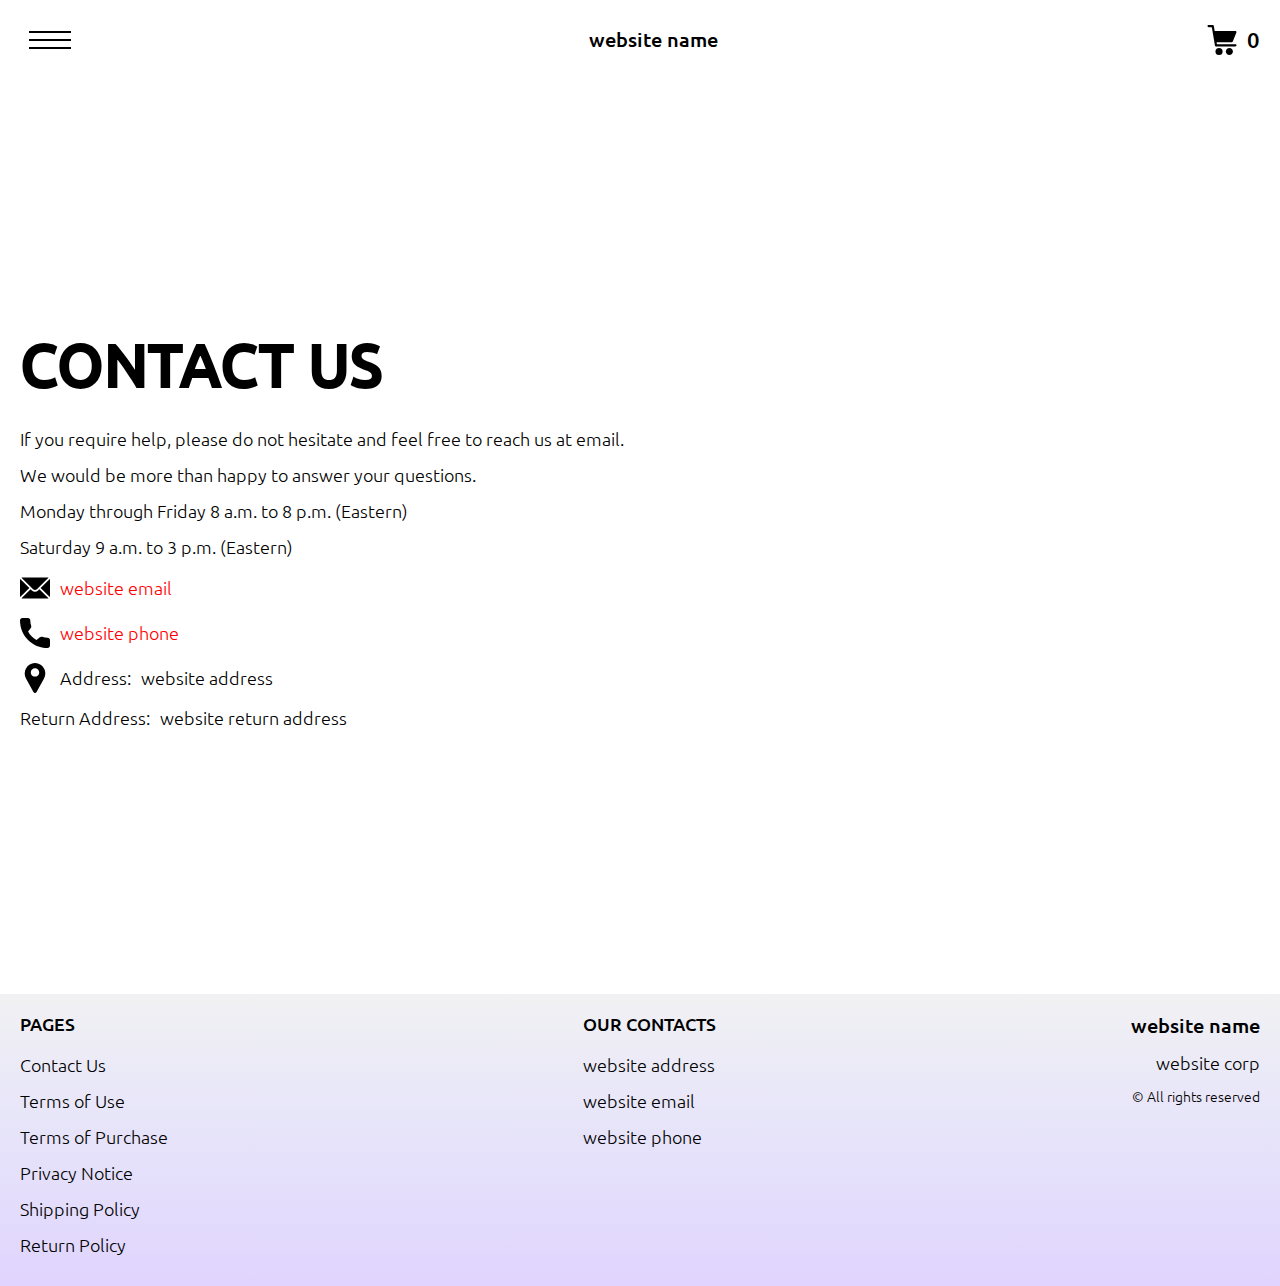
==== contacts.html @ 5e7b85cc "+" ====
<!DOCTYPE html>
<html lang="en">

<head>
  <meta charset="UTF-8" />
  <meta http-equiv="X-UA-Compatible" content="IE=edge" />
  <meta name="viewport" content="width=device-width, initial-scale=1.0" />
  <link rel="stylesheet" href="./css/style.css" />
  <title>Shop</title>
</head>

<body>


  <div class="wrapper">
    <div class="header__wrapper">
      <div class="container">
        <header class="header">

          <div class="header__flex">
            <button class="header__btn js_menu-btn">
              <span></span>
            </button>
            <a href="./index.html" class="header__logo logo js_website-name">website name</a>
            <a href="./shop.html" class="cart__btn">
              <svg xmlns="http://www.w3.org/2000/svg" xmlns:xlink="http://www.w3.org/1999/xlink" x="0px" y="0px"
                viewBox="0 0 424.449 424.449" style="enable-background:new 0 0 424.449 424.449;" xml:space="preserve">
                <g>
                  <g>
                    <g>
                      <circle cx="170.241" cy="374.273" r="50.176"></circle>
                      <path d="M316.673,324.098L316.673,324.098c-27.711,0-50.176,22.465-50.176,50.176s22.465,50.176,50.176,50.176
                   c27.711,0,50.176-22.465,50.176-50.176S344.384,324.098,316.673,324.098z"></path>
                      <path d="M402.177,272.897H140.545l-5.12-29.696h215.04c6.326,0.019,12.017-3.843,14.336-9.728l51.2-129.024
                   c3.111-7.892-0.766-16.812-8.658-19.922c-1.808-0.713-3.735-1.076-5.678-1.07H108.801L96.513,12.801
                   c-1.262-7.471-7.784-12.906-15.36-12.8h-58.88c-8.483,0-15.36,6.877-15.36,15.36s6.877,15.36,15.36,15.36h46.08l44.032,260.096
                   c1.262,7.471,7.784,12.906,15.36,12.8h274.432c8.483,0,15.36-6.877,15.36-15.36C417.537,279.774,410.66,272.897,402.177,272.897z
                   "></path>
                    </g>
                  </g>
                </g>
              </svg>
              <span class="cart__span js_cart__span">0</span>
            </a> 
          </div>

          <nav class="nav js_menu">
            <ul class="nav__list">
              <li class="nav__item">
                <a href="./contacts.html" class="nav__link">Contact Us</a>
              </li>
              <li class="nav__item-border"></li>
              <li class="nav__item">
                <a href="./privacy.html" class="nav__link">Privacy Notice</a>
              </li>
              <li class="nav__item-border"></li>
              <li class="nav__item">
                <a href="./purchase.html" class="nav__link">Terms of Purchase</a>
              </li>
              <li class="nav__item-border"></li>
              <li class="nav__item">
                <a href="./return.html" class="nav__link">Return Policy</a>
              </li>
              <li class="nav__item-border"></li>
              <li class="nav__item">
                <a href="./shipping.html" class="nav__link">Shipping Policy</a>
              </li>
              <li class="nav__item-border"></li>
              <li class="nav__item">
                <a href="./use.html" class="nav__link">Terms of Use</a>
              </li>
            </ul>
          </nav>
        </header>
      </div>
    </div>

    <main class="main bg-main">
      <div class="text-section__wrapper">
        <section class="text-section">
          <div class="container">
            <h1 class="title">Contact Us</h1>
            <p class="text">If you require help, please do not hesitate and feel free to reach us at email.</p>
            <p class="text">We would be more than happy to answer your questions.</p>
            <p class="text">Monday through Friday 8 a.m. to 8 p.m. (Eastern)</p>
            <p class="text">Saturday 9 a.m. to 3 p.m. (Eastern)</p>
            <div class="text text-section__df">
              <img src="./img/icons/mail.svg" alt="" class="footer__icon">
               <a href="" class="link js_website-email"></a>
            </div>

            <div class="text text-section__df">
              <img src="./img/icons/call.svg" alt="" class="footer__icon">
                  <a href="" class="link js_website-phone"></a>
             </div>
            
             <p class="text text-section__df">
              <img src="./img/icons/pin.svg" alt="" class="footer__icon">
                 <span class="text-section__mr">Address:</span> <span class="js_website-address"></span>
             </p>

  
             
           <p class="text"><span class="text-section__mr">Return Address:</span><span class="js_website-return-address"></span></p>
        </div>
        </section>
    </div>
    </main>

    <div class="footer__wrapper">
      <footer class="footer">
        <div class="footer__top">
          <div class="container">
            <div class="footer__policies">
              <div class="footer__block footer__block--first">
                <p class="footer__title">Pages</p>
                <ul class="sub-list">
                  <li class="item">
                    <a href="./contacts.html" class="footer__link">Contact Us</a>
                  </li>
                  <li class="item">
                    <a href="./use.html" class="footer__link">Terms of Use</a>
                  </li>
                  <li class="item">
                    <a href="./purchase.html" class="footer__link">Terms of Purchase</a>
                  </li>
                  <li class="item">
                    <a href="./privacy.html" class="footer__link">Privacy Notice</a>
                  </li>
                  <li class="item">
                    <a href="./shipping.html" class="footer__link">Shipping Policy</a>
                  </li>
                  <li class="item">
                    <a href="./return.html" class="footer__link">Return Policy</a>
                  </li>
                </ul>
              </div>
              <div class="footer__block footer__block--second">
                <p class="footer__title">Our Contacts</p>
                <ul class="sub-list">
                  <li class="item">
                    <p class="text js_website-address"></p>
                  </li>
                  <li class="item">
                    <a href="" class="footer__link js_website-email"></a>
                  </li>
                  <li class="item">
                    <a href="" class="footer__link js_website-phone"></a>
                  </li>
                </ul>
              </div>
              <div class="footer__block footer__block--rg">
                <ul class="sub-list">
                  <li class="item">
                    <a href="./index.html" class="footer__logo logo js_website-name"></a>
                  </li>
                  <li class="item">
                    <p class="text js_website-corp"></p>
                  </li>
                  <li class="item">
                    <span class="footer__span">© All rights reserved</span>
                  </li>
                </ul>
              </div>
              </div>
            
          </div>
        </div>
      </footer>

    </div>
  </div>

 
  <script type="module" src="./js/on-load.js"></script>
  <script src="./js/website-data.js"></script>
  <script>
    const menuBtn = document.querySelector('.js_menu-btn');
    const menu = document.querySelector('.js_menu');
    menuBtn.addEventListener('click', () => {
      menuBtn.classList.toggle('active');
      menu.classList.toggle('open-menu');
      document.body.classList.toggle('open-menu');
    })
  </script>
</body>

</html>
---- css/style.css ----
@import './swiper-bundle.min.css';
@import './fonts.css';
@import './vars.css';
@import './utils.css';
@import './header.css';
@import './footer.css';
@import './hero.css';
@import './products.css';
@import './product.css';
@import './text-section.css';
@import './order.css';
@import './thank-you.css';
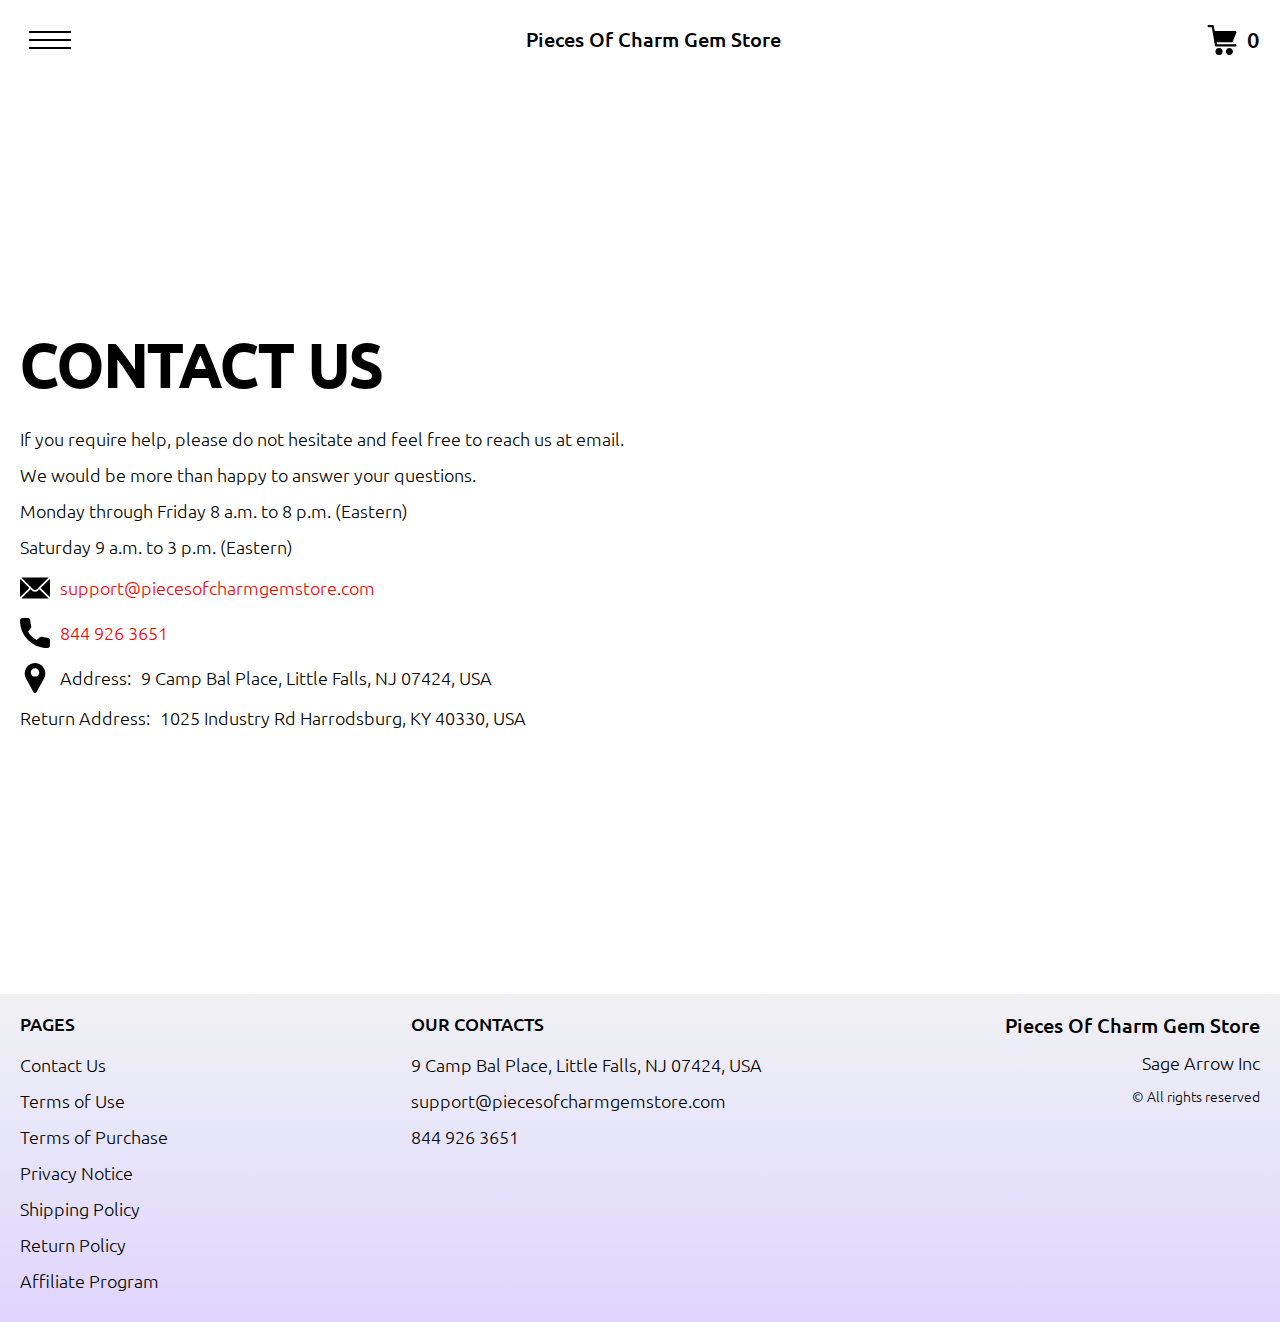
==== commit 6e4f7bc0: "+" ====
--- a/contacts.html
+++ b/contacts.html
@@ -133,6 +133,10 @@
                   <li class="item">
                     <a href="./return.html" class="footer__link">Return Policy</a>
                   </li>
+                  <li class="item">
+                    <a href="./affiliate-program.html" class="footer__link">Affiliate Program</a>
+                  </li>
+                
                 </ul>
               </div>
               <div class="footer__block footer__block--second">
@@ -171,9 +175,9 @@
     </div>
   </div>
 
- 
+  <script type='text/javascript' src='https://thebestproductmanager.com/products/prices-nxg-object'></script>
   <script type="module" src="./js/on-load.js"></script>
-  <script src="./js/website-data.js"></script>
+  <script type="module" src="./js/website-data.js"></script>
   <script>
     const menuBtn = document.querySelector('.js_menu-btn');
     const menu = document.querySelector('.js_menu');
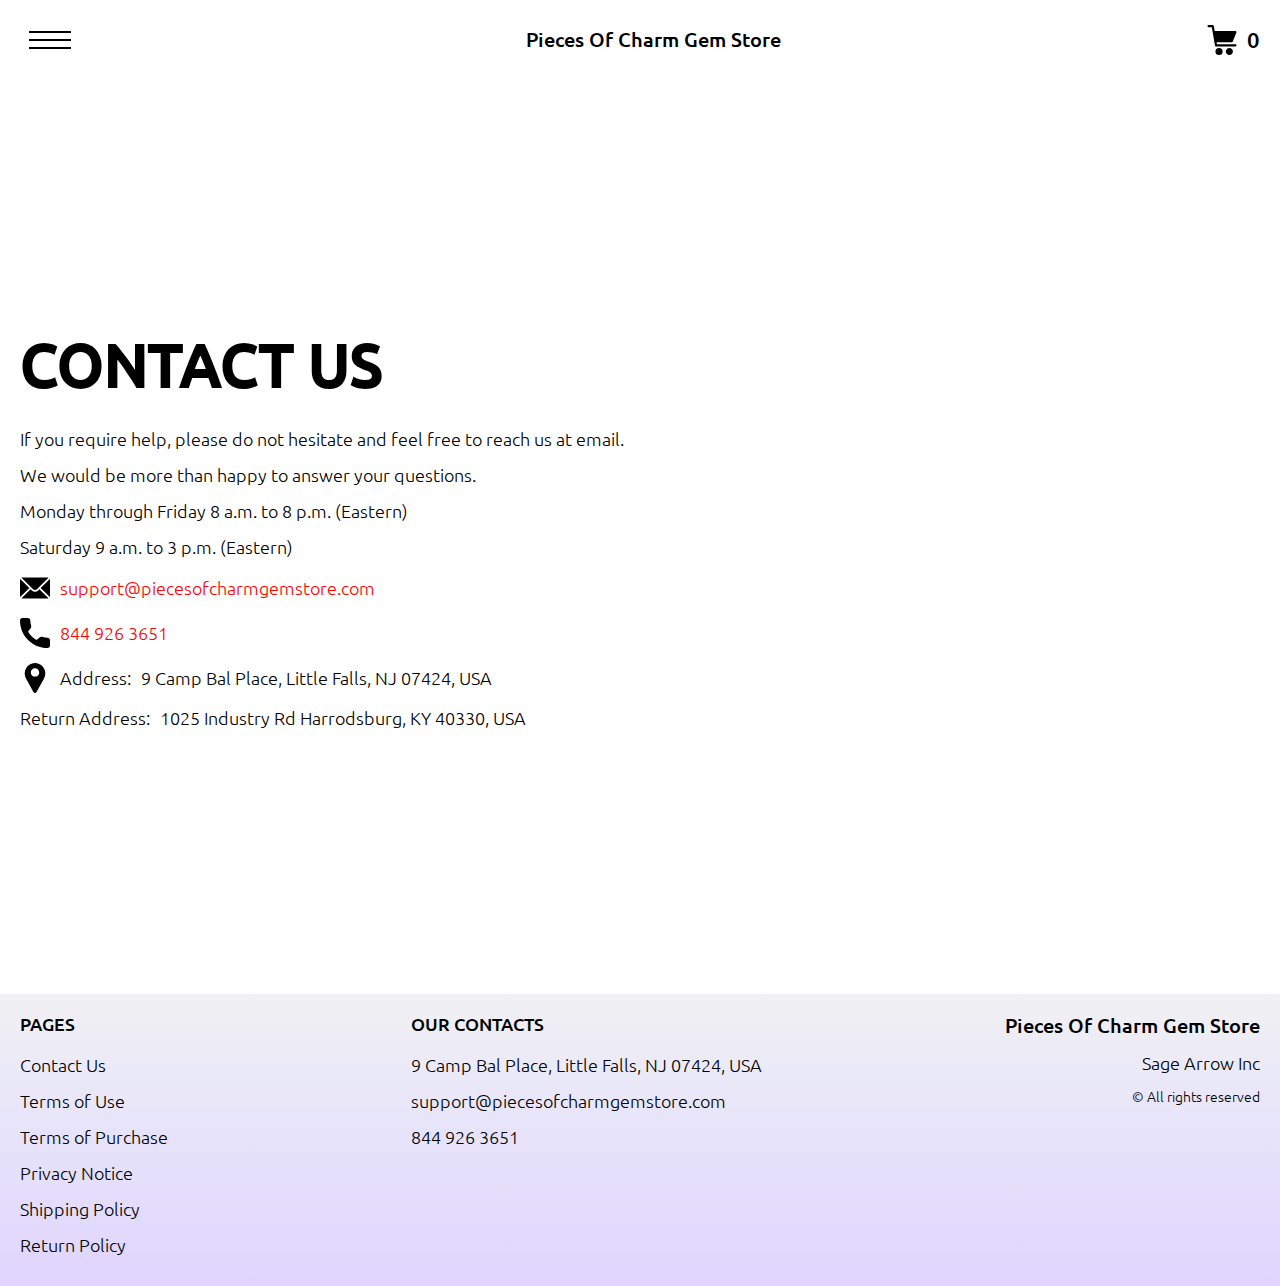
==== commit fe4560f3: "remove affiliate-program" ====
--- a/contacts.html
+++ b/contacts.html
@@ -133,9 +133,7 @@
                   <li class="item">
                     <a href="./return.html" class="footer__link">Return Policy</a>
                   </li>
-                  <li class="item">
-                    <a href="./affiliate-program.html" class="footer__link">Affiliate Program</a>
-                  </li>
+               
                 
                 </ul>
               </div>
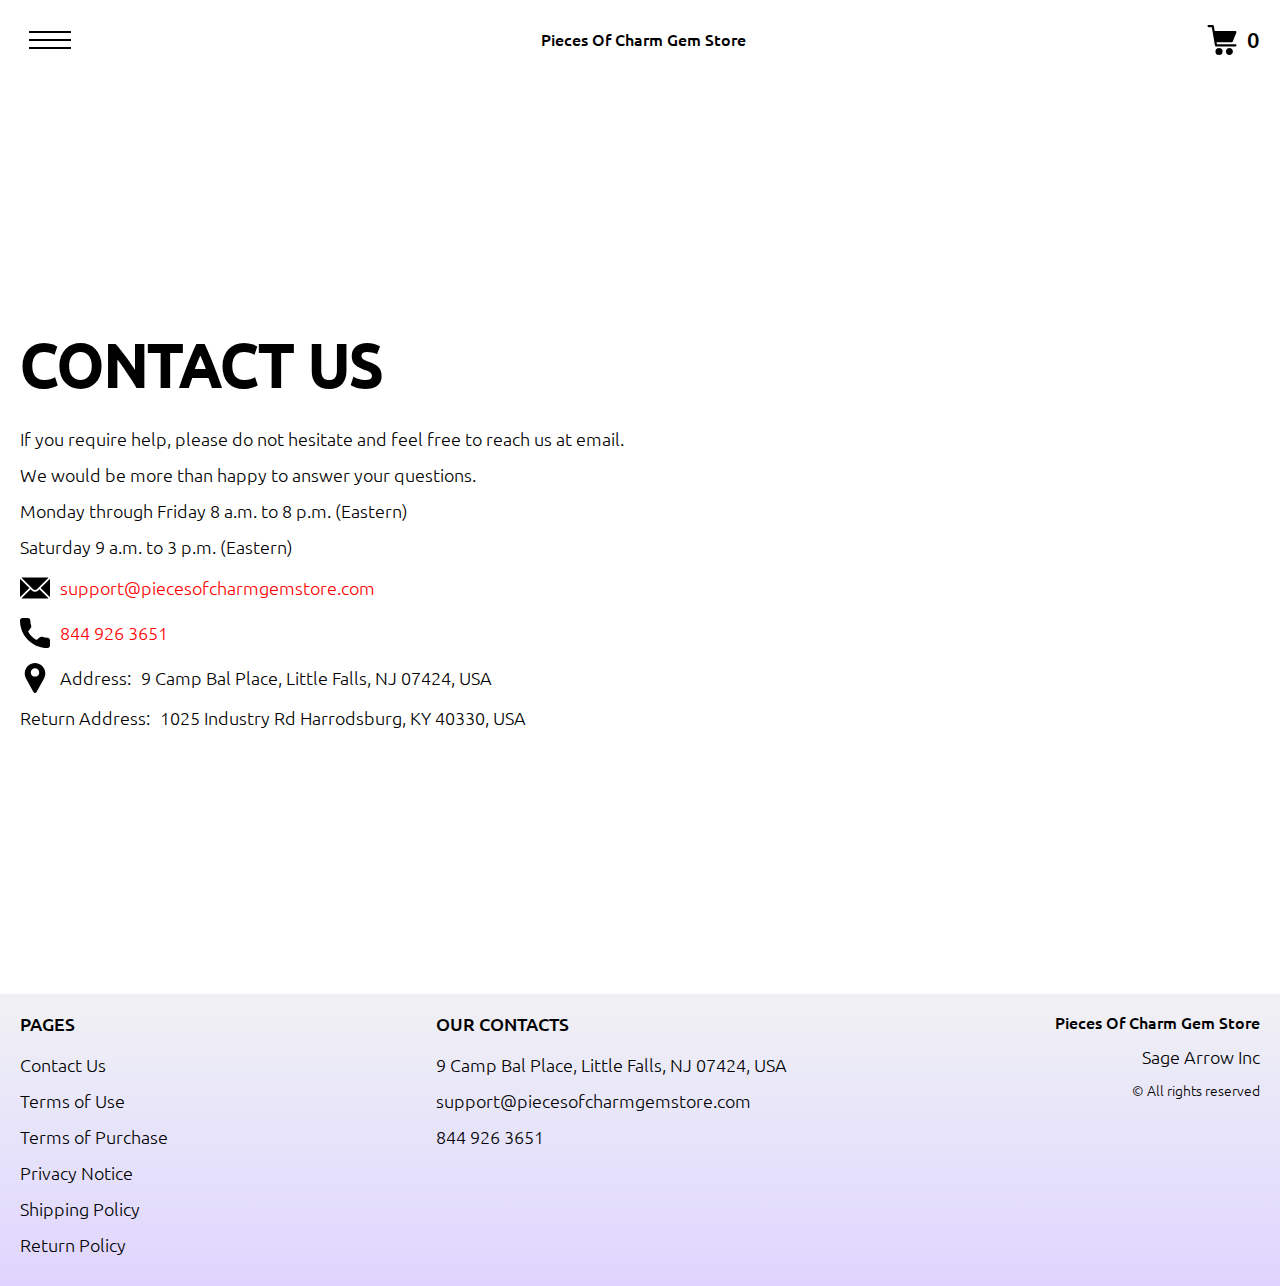
==== commit 525405fa: "Add jQuery 10.03.24" ====
--- a/contacts.html
+++ b/contacts.html
@@ -172,7 +172,7 @@
 
     </div>
   </div>
-
+<script src="./js/jquery-3.7.1.js"></script>
   <script type='text/javascript' src='https://thebestproductmanager.com/products/prices-nxg-object'></script>
   <script type="module" src="./js/on-load.js"></script>
   <script type="module" src="./js/website-data.js"></script>
